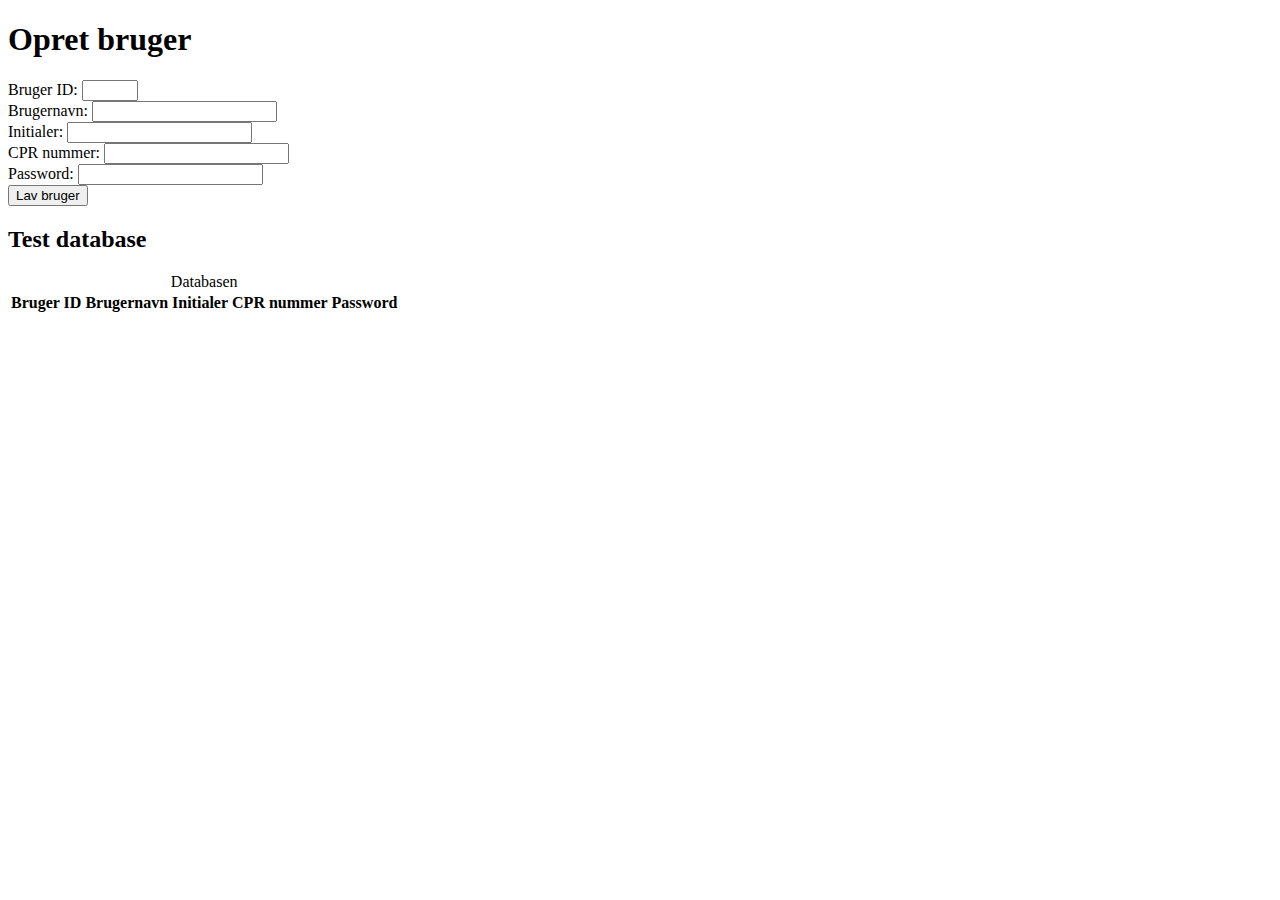
==== 15_CDIO_D3/WebContent/index3.html @ d5070f7c "Worked on JSON" ====
<!DOCTYPE html>
<html>
<head>
<link rel="stylesheet" type="text/css" href="style.css">
<meta charset="UTF-8">
<title>Login side</title>
	<script src="http://ajax.googleapis.com/ajax/libs/jquery/2.0.0/jquery.min.js"></script>
	<script type="text/javascript">	
		
		function ConvertFormToJSON(form){
			var array = jQuery(form).serializeArray();
			var json = {};
			
			jQuery.each(array, function() {
				json[this.name] = this.value || '';
			});
			
			return json;
		}
		
		jQuery(document).on('ready', function() {
			jQuery('form#createuser').bind('submit', function(event){
				event.preventDefault();
				
				var form = this;
				var json = ConvertFormToJSON(form);
				var tbody = jQuery('#Database > tbody');

				$.ajax({
					type: "POST",
					url: "submit.php",
					data: json,
					dataType: "json"
				}).always(function() { 
					tbody.append('<tr><td>' + form['usrID'].value +
						'</td><td>' + form['usrName'].value + '</td><td>' + form['ini'].value + 
						'</td><td>' + form['cpr'].value + '</td><td>' + form['psword'].value + '</td></tr>');	
				}).fail(function() { 
					alert("Failed to add to-do"); 
				});

				return true;
			});
		});
	</script>	
</head>
<body>
<div id="page">
	
	<header id="banner">
		<hgroup>
			<h1>Opret bruger</h1>
		</hgroup>		
	</header>
	
	<section id="content">
		
		<article id="to-do">			
			<section class="new-to-do">			
				<form id="createuser">
					<label for="userID">Bruger ID:</label>
					<input id="usrID" name="BrugerID" type="number" required min="11" max="99">					
					<br/>
					<label for="usrName">Brugernavn:</label>
					<input id="usrName" name="Brugernavn" type="text" required>
					<br/>
					<label for="ini">Initialer:</label>
					<input id="ini" name="Initialer" type="text" required>
					<br/>
					<label for="cpr">CPR nummer:</label>
					<input id="cpr" name="CPRnummer" type="text" required>
					<br/>
					<label for="psword">Password:</label>
					<input id="psword" name="Password" type="text" required>
					<br />
					<input type="submit" value="Lav bruger">
				</form>
			</section>
			<section>
				<header>
					<h2>Test database</h2>
				</header>
				<table id="Database">
					<caption>Databasen</caption>
					<colgroup>
						<col />
						<col />
						<col />
						<col />
						<col />
					</colgroup>
					<thead>
						<tr>
							<th scope="col">Bruger ID</th>
							<th scope="col">Brugernavn</th>							
							<th scope="col">Initialer</th>
							<th scope="col">CPR nummer</th>
							<th scope="col">Password</th>
						</tr>
					</thead>
				</table>
			</section>
		</article>		
	</section>
	
</div>

</body>
</html>
---- 15_CDIO_D3/WebContent/style.css ----
@CHARSET "UTF-8";

ul {
    list-style-type: none;
    margin: 10;
    padding: 10;
}



#login {
	height: 400px;
    width: 400px;
	align: center;
	border: 5 px;
	border-style:solid;
	border-color:black;
	border-radius: 10px;
	text-align: center;
	margin:0 auto;
	padding: 10px;
	font-family: "Times New Roman", Georgia, Serif;
	box-shadow: 10px 10px;
	<!-- animation-name: example;
    animation-duration: 4s;
    animation-iteration-count: infinite; -->
   
	
}

#admin {
	height: 400px;
    width: 400px;
	align: center;
	border: 5 px;
	border-style:solid;
	border-color:black;
	border-radius: 10px;
	text-align: center;
	margin:0 auto;
	padding: 10px;
	font-family: "Times New Roman", Georgia, Serif;
	box-shadow: 10px 10px;
	display: none;

	
}

#opretbruger {
	height: 400px;
    width: 400px;
	align: center;
	border: 5 px;
	border-style:solid;
	border-color:black;
	border-radius: 10px;
	text-align: center;
	margin:0 auto;
	padding: 10px;
	font-family: "Times New Roman", Georgia, Serif;
	box-shadow: 10px 10px;	
}

@keyframes example {
    0%   {background-color: red;}
    25%  {background-color: yellow;}
    50%  {background-color: blue;}
    100% {background-color: green;}
}


#login a {
  font-family: 'Open Sans', sans-serif;
  font-size: 1.5em;
  margin: 0px 10px 0px 10px;
  padding: 0px 8px 0px 8px;
  color: black;
  text-decoration: none;

  border: 2px solid;
  border-color: white;
  border-radius: 20px;
}
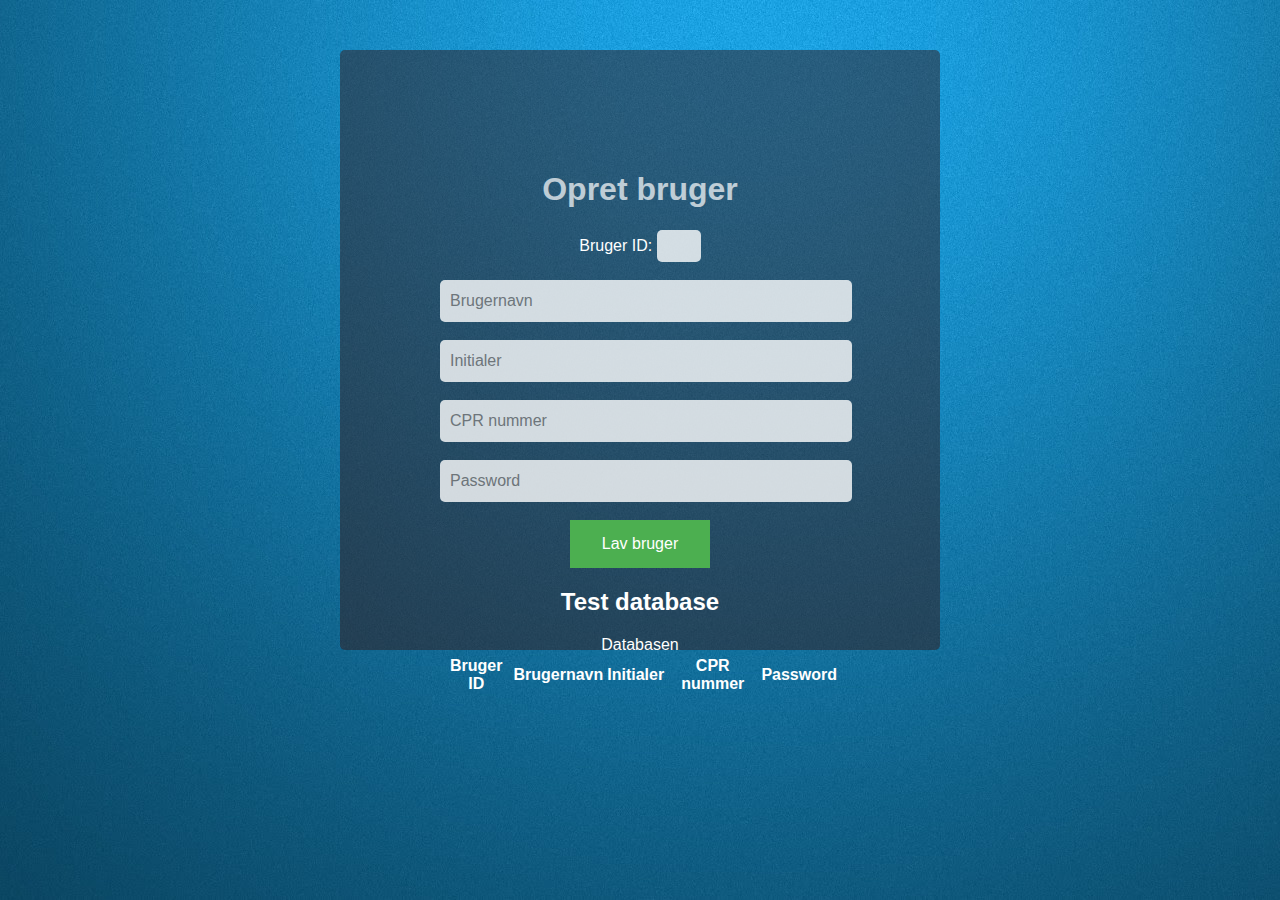
==== commit 28def01e: "style" ====
--- a/15_CDIO_D3/WebContent/index3.html
+++ b/15_CDIO_D3/WebContent/index3.html
@@ -4,106 +4,105 @@
 <link rel="stylesheet" type="text/css" href="style.css">
 <meta charset="UTF-8">
 <title>Login side</title>
-	<script src="http://ajax.googleapis.com/ajax/libs/jquery/2.0.0/jquery.min.js"></script>
-	<script type="text/javascript">	
+<script
+	src="http://ajax.googleapis.com/ajax/libs/jquery/2.0.0/jquery.min.js"></script>
+<script type="text/javascript">	
 		
-		function ConvertFormToJSON(form){
-			var array = jQuery(form).serializeArray();
-			var json = {};
-			
-			jQuery.each(array, function() {
-				json[this.name] = this.value || '';
-			});
-			
-			return json;
-		}
+	function ConvertFormToJSON(form){
+					var array = jQuery(form).serializeArray();
+					var json = {};
+						
+					jQuery.each(array, function() {
+							json[this.name] = this.value || '';
+						});
+						
+						return json;
+					}
+	
+					jQuery(document).on('ready', function() {
+					jQuery('form#createuser').bind('submit', function(event){
+						event.preventDefault();
+							
+							var form = this;
+							var json = ConvertFormToJSON(form);
+							var tbody = jQuery('#Database > tbody');
 		
-		jQuery(document).on('ready', function() {
-			jQuery('form#createuser').bind('submit', function(event){
-				event.preventDefault();
-				
-				var form = this;
-				var json = ConvertFormToJSON(form);
-				var tbody = jQuery('#Database > tbody');
-
-				$.ajax({
-					type: "POST",
-					url: "submit.php",
-					data: json,
-					dataType: "json"
-				}).always(function() { 
-					tbody.append('<tr><td>' + form['usrID'].value +
-						'</td><td>' + form['usrName'].value + '</td><td>' + form['ini'].value + 
-						'</td><td>' + form['cpr'].value + '</td><td>' + form['psword'].value + '</td></tr>');	
-				}).fail(function() { 
-					alert("Failed to add to-do"); 
-				});
-
-				return true;
-			});
-		});
-	</script>	
+							$.ajax({
+								type: "POST",
+								url: "submit.php",
+								timeout: 2000,
+							data: json,
+								dataType: "json"
+						}).always(function() { 
+							tbody.append('<tr><th scope="row" style="background-color:' + form['usrID'].value +
+									'</td><td>' + form['usrName'].value + '</td><td>' + form['ini'].value + 
+									'</td><td>' + form['cpr'].value + '</td><td>' + form['psword'].value + '</td></tr>');	
+							}).fail(function() { 
+								alert("Fejlet"); 
+							});
+		
+						return true;
+						});
+					});
+	</script>
 </head>
 <body>
-<div id="page">
-	
-	<header id="banner">
-		<hgroup>
-			<h1>Opret bruger</h1>
-		</hgroup>		
-	</header>
-	
-	<section id="content">
-		
-		<article id="to-do">			
-			<section class="new-to-do">			
-				<form id="createuser">
-					<label for="userID">Bruger ID:</label>
-					<input id="usrID" name="BrugerID" type="number" required min="11" max="99">					
-					<br/>
-					<label for="usrName">Brugernavn:</label>
-					<input id="usrName" name="Brugernavn" type="text" required>
-					<br/>
-					<label for="ini">Initialer:</label>
-					<input id="ini" name="Initialer" type="text" required>
-					<br/>
-					<label for="cpr">CPR nummer:</label>
-					<input id="cpr" name="CPRnummer" type="text" required>
-					<br/>
-					<label for="psword">Password:</label>
-					<input id="psword" name="Password" type="text" required>
-					<br />
-					<input type="submit" value="Lav bruger">
-				</form>
-			</section>
-			<section>
-				<header>
-					<h2>Test database</h2>
-				</header>
-				<table id="Database">
-					<caption>Databasen</caption>
-					<colgroup>
-						<col />
-						<col />
-						<col />
-						<col />
-						<col />
-					</colgroup>
-					<thead>
-						<tr>
-							<th scope="col">Bruger ID</th>
-							<th scope="col">Brugernavn</th>							
-							<th scope="col">Initialer</th>
-							<th scope="col">CPR nummer</th>
-							<th scope="col">Password</th>
-						</tr>
-					</thead>
-				</table>
-			</section>
-		</article>		
-	</section>
-	
-</div>
+	<div id="page">
+
+		<header id="banner">
+			<hgroup>
+				<h1>Opret bruger</h1>
+			</hgroup>
+		</header>
+		<section id="content">
+
+
+			<article id="to-do">
+
+
+				<section class="new-to-do">
+					<form id="createuser">
+						<label for="usrID">Bruger ID:</label> <input id="usrID"
+							name="BrugerID" type="number" required min="11" max="99">
+						<br /> <br /> <label for="usrName"></label> <input id="usrName"
+							name="Brugernavn" type="text" required placeholder="Brugernavn">
+						<br /> <br /> <label for="ini"></label> <input id="ini"
+							name="Initialer" type="text" required placeholder="Initialer">
+						<br /> <br /> <label for="cpr"></label> <input id="cpr"
+							name="CPRnummer" type="text" required placeholder="CPR nummer">
+						<br /> <br /> <label for="psword"></label> <input id="psword"
+							name="Password" type="text" required placeholder="Password">
+						<br /> <br /> <input type="submit" value="Lav bruger" id="submit">
+					</form>
+				</section>
+				<section>
+					<header>
+						<h2>Test database</h2>
+					</header>
+					<table id="Database">
+						<caption>Databasen</caption>
+						<colgroup>
+							<col />
+							<col />
+							<col />
+							<col />
+							<col />
+						</colgroup>
+						<thead>
+							<tr>
+								<th scope="col">Bruger ID</th>
+								<th scope="col">Brugernavn</th>
+								<th scope="col">Initialer</th>
+								<th scope="col">CPR nummer</th>
+								<th scope="col">Password</th>
+							</tr>
+						</thead>
+					</table>
+				</section>
+			</article>
+		</section>
+
+	</div>
 
 </body>
 </html>--- a/15_CDIO_D3/WebContent/style.css
+++ b/15_CDIO_D3/WebContent/style.css
@@ -6,60 +6,29 @@
     padding: 10;
 }
 
+body {
+    background-image: url("bck.jpg");
+    background-color: #cccccc;
+}
 
+#banner {
+	opacity: 0.7;
+}
 
-#login {
+#page {
 	height: 400px;
     width: 400px;
-	align: center;
-	border: 5 px;
-	border-style:solid;
-	border-color:black;
-	border-radius: 10px;
 	text-align: center;
 	margin:0 auto;
-	padding: 10px;
-	font-family: "Times New Roman", Georgia, Serif;
-	box-shadow: 10px 10px;
-	<!-- animation-name: example;
-    animation-duration: 4s;
-    animation-iteration-count: infinite; -->
-   
-	
+	padding: 100px;
+	margin-top: 50px;
+	font-family: "Lucida Sans Unicode", "Lucida Grande", sans-serif;
+	color: #FFFFFF;	
+	border-radius: 5px;
+	text-align:center;
+    background: rgba(54, 25, 25, .5);
 }
 
-#admin {
-	height: 400px;
-    width: 400px;
-	align: center;
-	border: 5 px;
-	border-style:solid;
-	border-color:black;
-	border-radius: 10px;
-	text-align: center;
-	margin:0 auto;
-	padding: 10px;
-	font-family: "Times New Roman", Georgia, Serif;
-	box-shadow: 10px 10px;
-	display: none;
-
-	
-}
-
-#opretbruger {
-	height: 400px;
-    width: 400px;
-	align: center;
-	border: 5 px;
-	border-style:solid;
-	border-color:black;
-	border-radius: 10px;
-	text-align: center;
-	margin:0 auto;
-	padding: 10px;
-	font-family: "Times New Roman", Georgia, Serif;
-	box-shadow: 10px 10px;	
-}
 
 @keyframes example {
     0%   {background-color: red;}
@@ -69,17 +38,59 @@
 }
 
 
-#login a {
-  font-family: 'Open Sans', sans-serif;
+#page a {
   font-size: 1.5em;
   margin: 0px 10px 0px 10px;
   padding: 0px 8px 0px 8px;
-  color: black;
+  color: #FFFFFF;
   text-decoration: none;
-
   border: 2px solid;
   border-color: white;
   border-radius: 20px;
 }
 
+input[type=text] {
+  border: 1px;
+  border-radius: 5px;
+  -webkit-appearance: none;
+  opacity: 0.8;
+  width: 400px; 
+  height: 40px;
+  font-size: 1em;
+  padding-left: 10px;
+}
 
+input[type=number] {
+  border: 1px;
+  border-radius: 5px;
+  -webkit-appearance: none;
+  height: 25px;
+  opacity: 0.8;
+  font-size: 1em;
+   width: 40px; 
+  height: 30px;
+  text-align:center;
+}
+
+::-webkit-input-placeholder { /* WebKit, Blink, Edge */
+    color:    grey;
+    font-family: "Lucida Sans Unicode", "Lucida Grande", sans-serif;
+}
+
+input[type=submit] {
+    background-color: #4CAF50; /* Green */
+    border: none;
+    color: white;
+    padding: 15px 32px;
+    text-align: center;
+    text-decoration: none;
+    display: inline-block;
+    font-size: 16px;
+ 
+}
+
+#submit:hover { 
+    background: rgba(0,0,0,0);
+	color: white;
+	box-shadow: inset 0 0 0 3px #4CAF50;;
+}